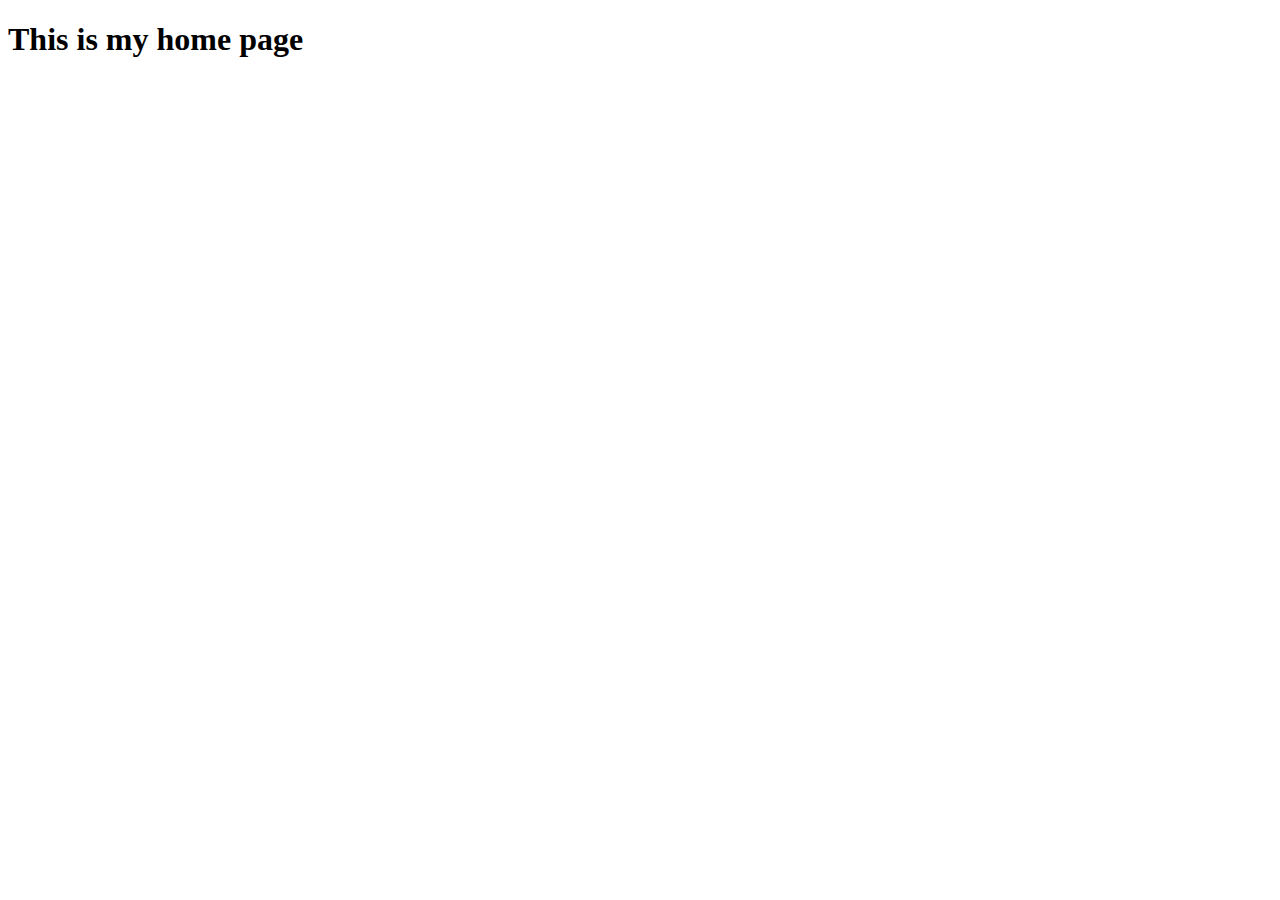
==== index.html @ f035b866 "Created the basic styles of the site" ====
<!DOCTYPE html>
<html lang="en">
  <head>
    <meta charset="UTF-8" />
    <meta name="viewport" content="width=device-width, initial-scale=1.0" />
    <title>Document</title>
  </head>
  <body>
    <h1>This is my home page</h1>
  </body>
</html>
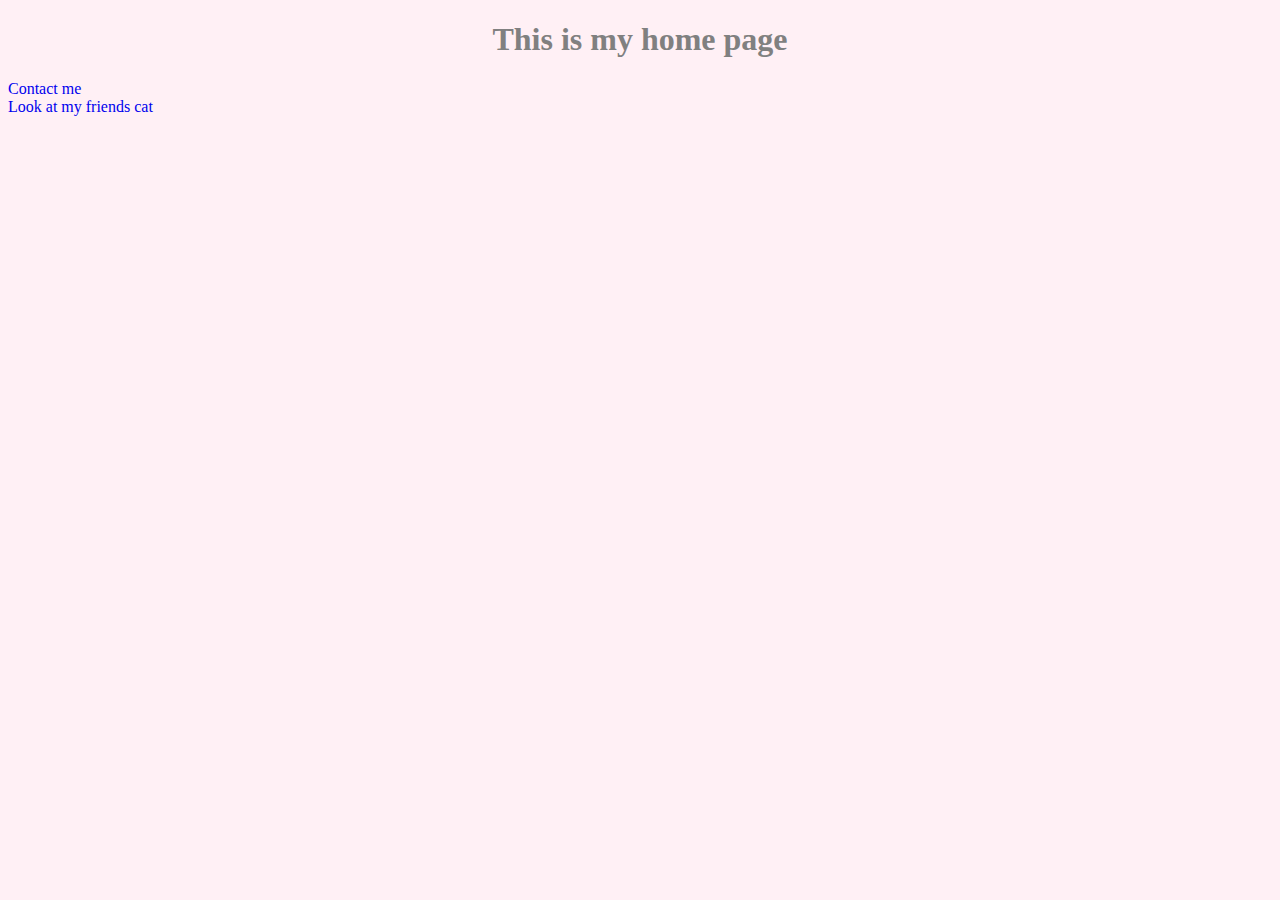
==== commit 185ff3a9: "Added CSS and connected the html pages" ====
--- a/index.html
+++ b/index.html
@@ -3,9 +3,13 @@
   <head>
     <meta charset="UTF-8" />
     <meta name="viewport" content="width=device-width, initial-scale=1.0" />
+    <link rel="stylesheet" href="/css/styles.css" />
     <title>Document</title>
   </head>
   <body>
     <h1>This is my home page</h1>
+    <a href="/contact.html">Contact me</a>
+    <br />
+    <a href="/photo.html">Look at my friends cat</a>
   </body>
 </html>
--- a/css/styles.css
+++ b/css/styles.css
@@ -0,0 +1,17 @@
+body {
+  background-color: lavenderblush;
+}
+
+h1 {
+  text-align: center;
+  color: grey;
+}
+
+a {
+  text-decoration: none;
+}
+
+a:hover {
+  color: plum;
+  font-weight: bold;
+}
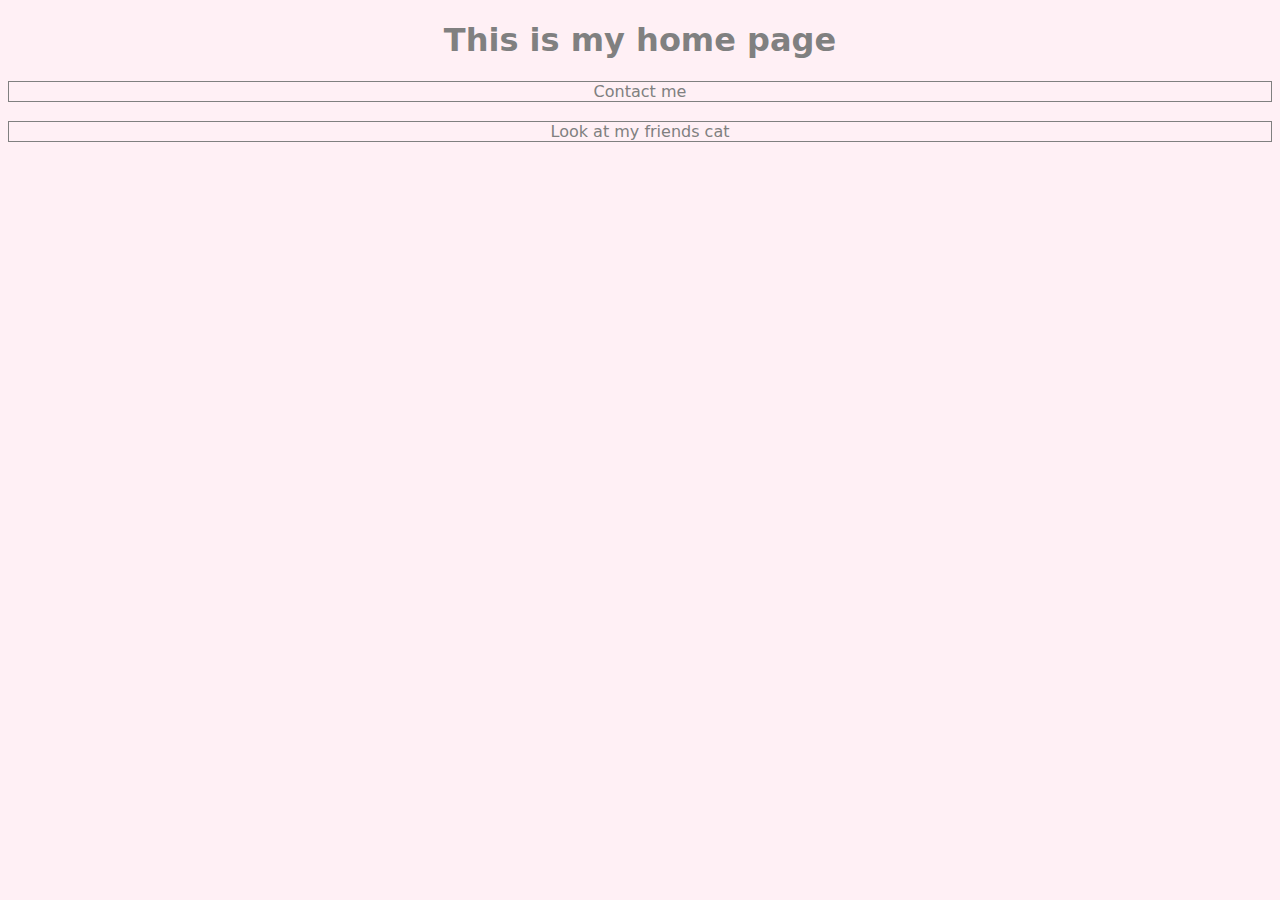
==== commit 029bae60: "Made SEO friendly" ====
--- a/index.html
+++ b/index.html
@@ -4,12 +4,16 @@
     <meta charset="UTF-8" />
     <meta name="viewport" content="width=device-width, initial-scale=1.0" />
     <link rel="stylesheet" href="/css/styles.css" />
-    <title>Document</title>
+    <title>Website about a cat — Home page</title>
+    <meta
+      name="description"
+      content="This website will give you all of your Cat needs!"
+    />
   </head>
   <body>
     <h1>This is my home page</h1>
-    <a href="/contact.html">Contact me</a>
+    <a href="/contact.html" title="Contact">Contact me</a>
     <br />
-    <a href="/photo.html">Look at my friends cat</a>
+    <a href="/photo.html" title="The Cat">Look at my friends cat</a>
   </body>
 </html>
--- a/css/styles.css
+++ b/css/styles.css
@@ -1,14 +1,22 @@
 body {
   background-color: lavenderblush;
+  font-family: system-ui, -apple-system, BlinkMacSystemFont, "Segoe UI", Roboto,
+    Oxygen, Ubuntu, Cantarell, "Open Sans", "Helvetica Neue", sans-serif;
 }
 
-h1 {
+h1,
+h2,
+p,
+a {
+  justify-content: space-around;
+  color: grey;
+  display: flex;
   text-align: center;
-  color: grey;
 }
 
 a {
   text-decoration: none;
+  border: 1px grey solid;
 }
 
 a:hover {
